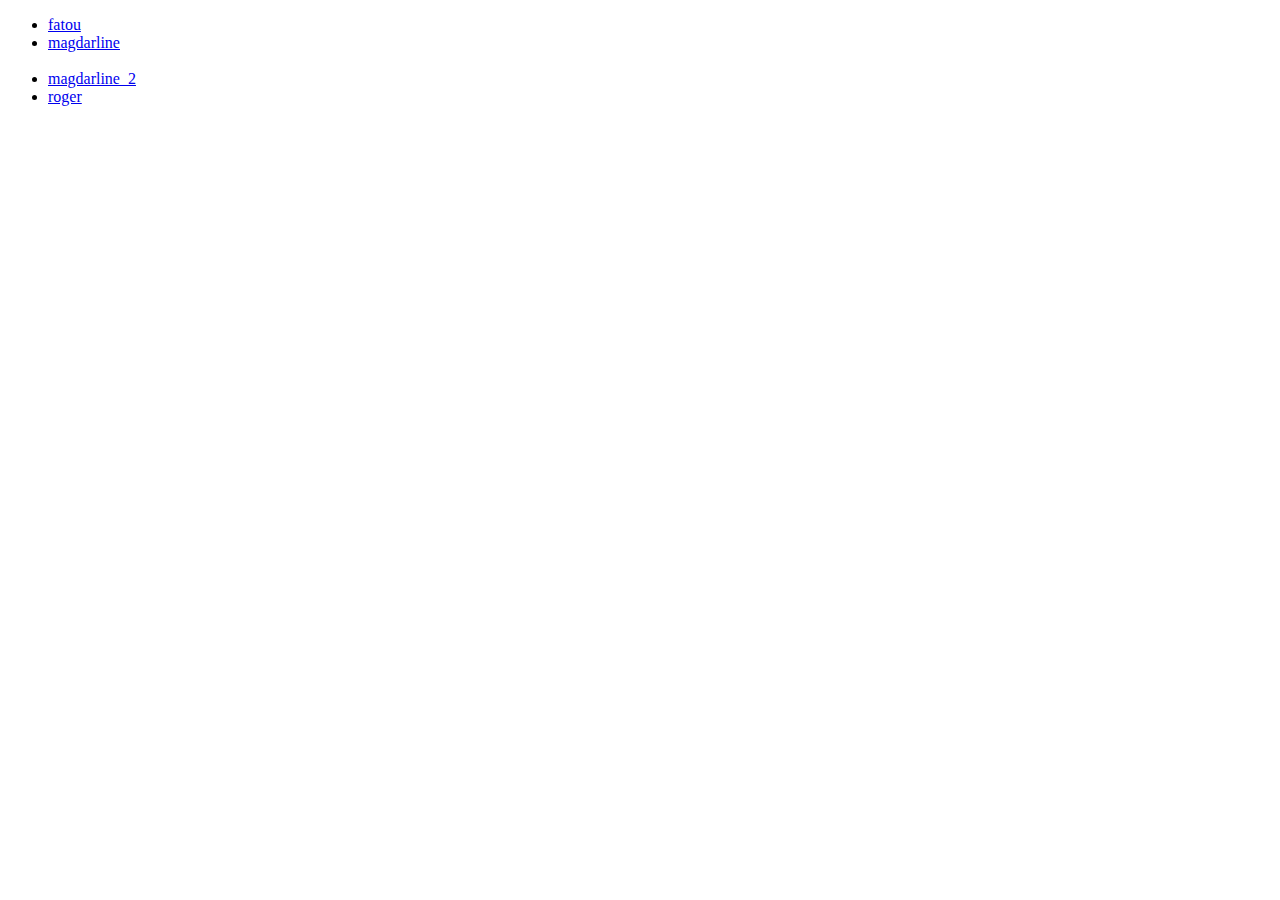
==== contact.html @ 5d762a1a "ajout contact.html" ====
<!DOCTYPE html>
<html lang="en">
<head>
    <meta charset="UTF-8">
    <meta http-equiv="X-UA-Compatible" content="IE=edge">
    <meta name="viewport" content="width=device-width, initial-scale=1.0">
    <title>Document</title>
</head>
<body>
    <ul>
        <li>
             <a href="fatou.html">fatou</a>
        </li>
        
        <li>
            <a href="magdarline.html">magdarline</a>
        </li>
        <br>
        <li>
            <a href="magdarline_2.html">magdarline_2</a>

        </il>
        <br>
        <li>
            <a href="roger .html">roger</a>
        </li>

    </ul>
    
</body>
</html>
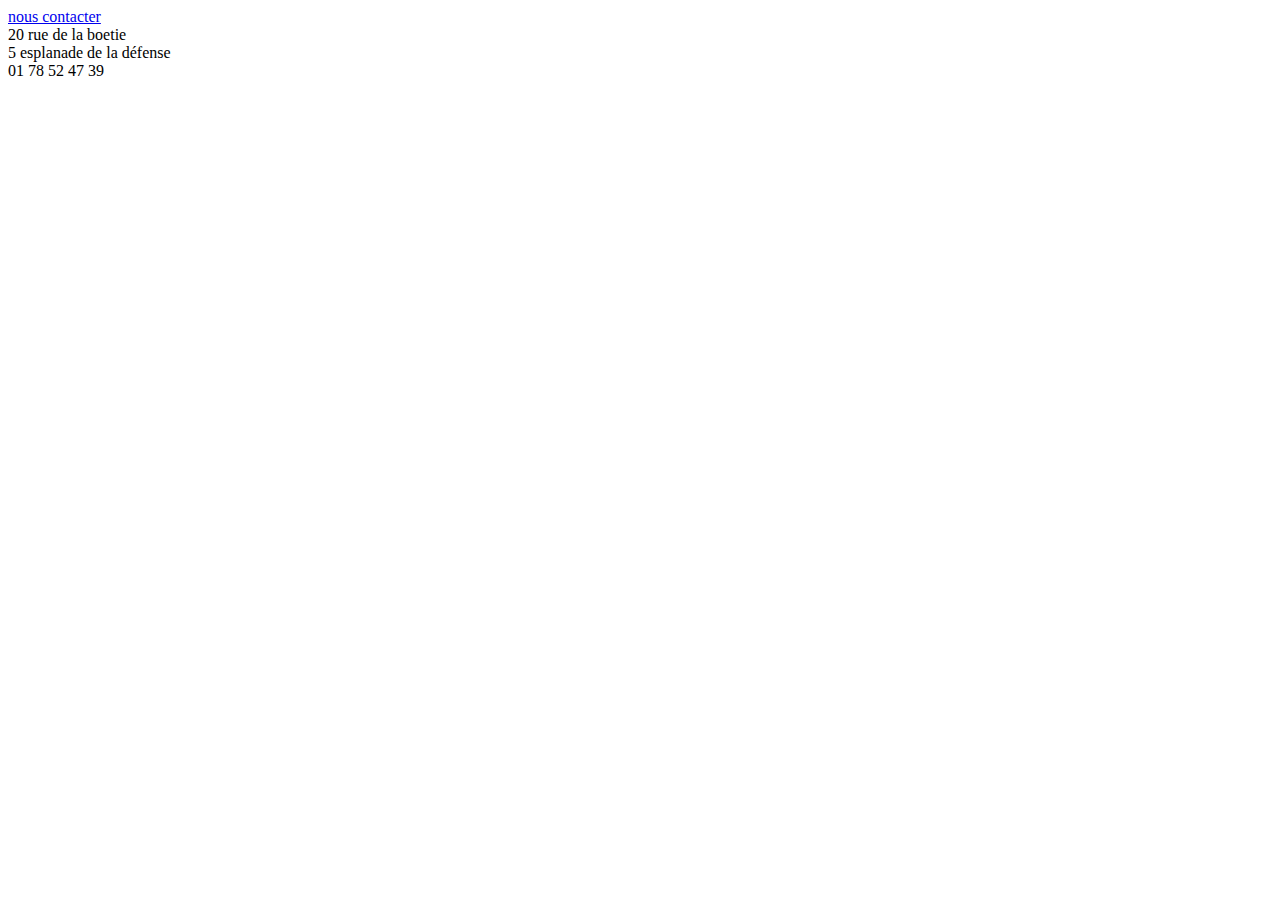
==== commit 6e511d44: "contact .html" ====
--- a/contact.html
+++ b/contact.html
@@ -7,25 +7,9 @@
     <title>Document</title>
 </head>
 <body>
-    <ul>
-        <li>
-             <a href="fatou.html">fatou</a>
-        </li>
-        
-        <li>
-            <a href="magdarline.html">magdarline</a>
-        </li>
-        <br>
-        <li>
-            <a href="magdarline_2.html">magdarline_2</a>
-
-        </il>
-        <br>
-        <li>
-            <a href="roger .html">roger</a>
-        </li>
-
-    </ul>
-    
+    <a href="./roger .html">nous contacter</a>
+    <li>20 rue de la boetie</li>
+    <li>5 esplanade de la défense</li>
+    <li>01 78 52 47 39</li>
 </body>
 </html>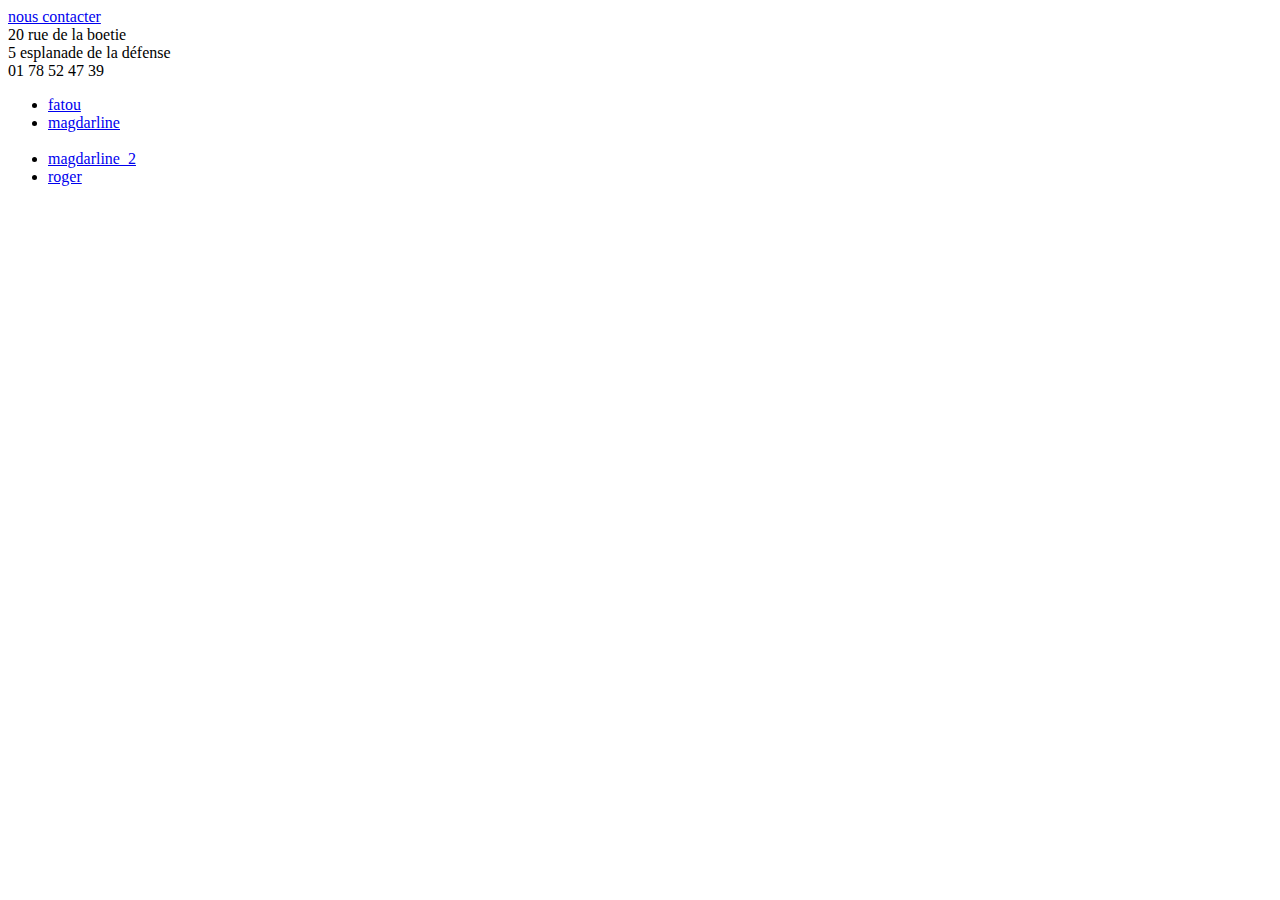
==== commit 79387f4d: "contact.html" ====
--- a/contact.html
+++ b/contact.html
@@ -11,5 +11,25 @@
     <li>20 rue de la boetie</li>
     <li>5 esplanade de la défense</li>
     <li>01 78 52 47 39</li>
+    <ul>
+        <li>
+             <a href="fatou.html">fatou</a>
+        </li>
+        
+        <li>
+            <a href="magdarline.html">magdarline</a>
+        </li>
+        <br>
+        <li>
+            <a href="magdarline_2.html">magdarline_2</a>
+
+        </il>
+        <br>
+        <li>
+            <a href="roger .html">roger</a>
+        </li>
+
+    </ul>
+    
 </body>
 </html>